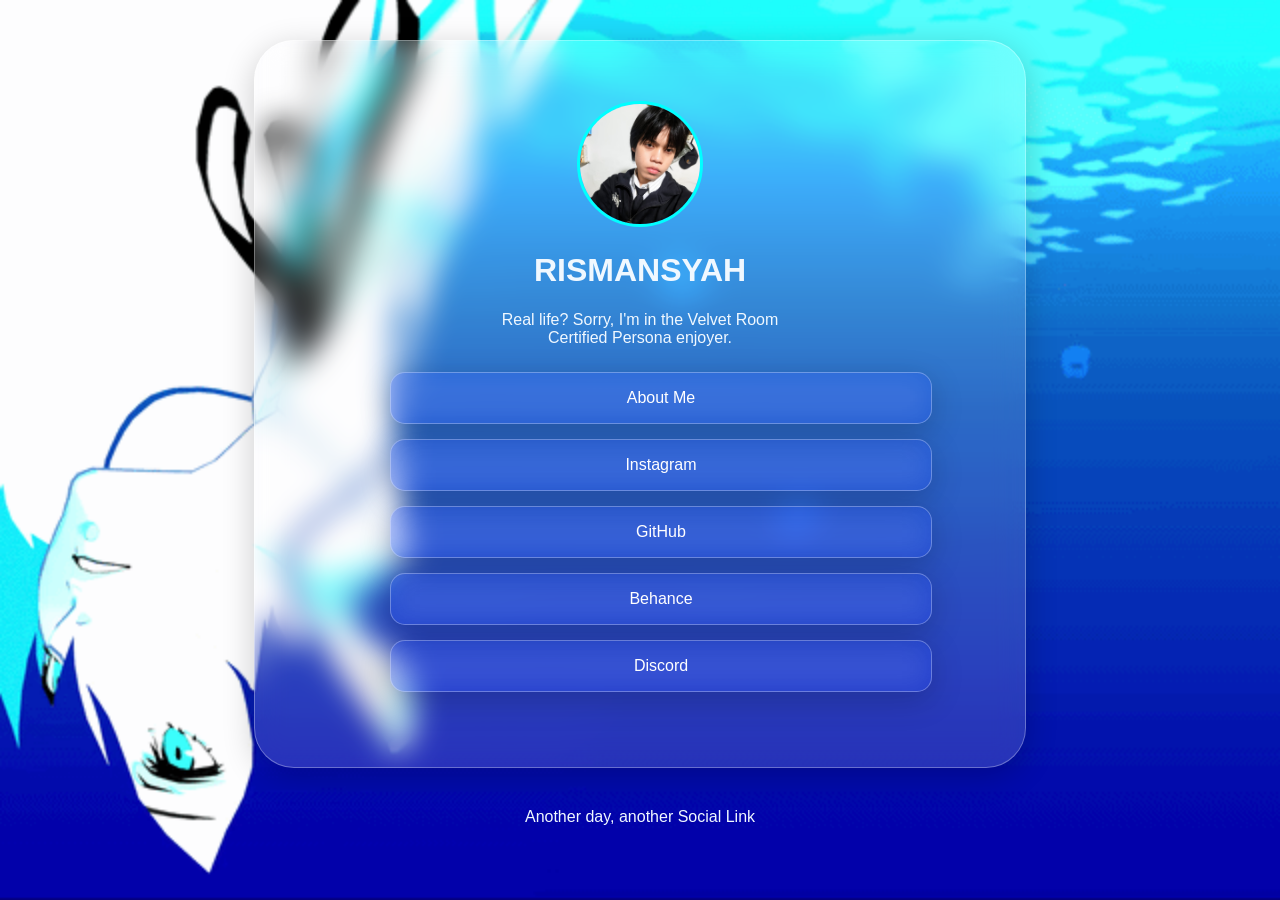
==== index.html @ 038ecede "Rename Rismansyah.html to index.html" ====
<!DOCTYPE html>
<html lang="en">
<head>
    <meta charset="UTF-8">
    <meta name="viewport" content="width=device-width, initial-scale=1.0">
    <title>Tugas1_PBW</title>
    <link rel="stylesheet" href="Persona.css">
</head>
<div class="jerujibesi">
<body>
    <img src="WhatsApp Image 2026-09-21 at 19.37.04.jpeg" class="profile">
    <h1>RISMANSYAH</h1>
    <p class="tagline">Real life? Sorry, I'm in the Velvet Room <br> Certified Persona enjoyer.</p>
</body>

<div class="links">
    <a href="aboutMe.html" class="link-button">
        <span>About Me</span>
    </a>
    <a href="https://www.instagram.com/shienwhoo/" class="link-button">
        <span>Instagram</span>
    </a>

    <a href="https://github.com/ItsShien" class="link-button">
        <span>GitHub</span>
    </a>

    <a href="https://www.behance.net/ItsShien" class="link-button">
        <span>Behance</span>
    </a>

    <a href="https://discord.com/users/576711657229778945" class="link-button">
        <span>Discord</span>
</a>
</div>
</div>
<iframe
    class="youtube-music"
    src="https://www.youtube.com/embed/NQ8mg_lSfxQ?autoplay=1&loop=1&playlist=NQ8mg_lSfxQ"
    allow="autoplay">
    <button id="musicButton" class="music-button">
</button>
</iframe>

<footer class="footer">
    <p>Another day, another Social Link</p>
</footer>
</html>
---- Persona.css ----
body {
    font-family: 'Poppins', sans-serif;
    text-align: center;
    background-image: url("mylivewallpapers.com-Makoto-Yuki-Persona-3-ezgif.com-video-to-gif-converter.gif");
    background-size: cover;
    background-position: center;
    background-repeat: no-repeat;
    background-attachment: fixed;
    color: aliceblue;
}
.jerujibesi {
    max-width: 650px;
    text-align: center;
    margin: 40px auto;
    padding: 60px;

    background: rgba(255, 255, 255, 0.15);
    backdrop-filter: blur(15px);
    -webkit-backdrop-filter: blur(15px);

    border: 1px solid rgba(255, 255, 255, 0.3);
    border-radius: 40px;
    box-shadow: 0 8px 32px rgba(0, 0, 0, 0.2);
}
.profile {
    width: 120px;
    height: 120px;
    border-radius: 50%;
    object-fit: cover;
    border: 3px solid #00ffff;
}
.links {
    width: 100%;
    max-width: 500px;
    margin: 25px auto 0;
}

.link-button {
    display: block;
    width: 100%;
    padding: 16px 20px;
    margin-bottom: 15px;
    text-align: center;
    text-decoration: none;
    color: white;
    background: rgba(0, 55, 255, 0.226);
    backdrop-filter: blur(15px);
    -webkit-backdrop-filter: blur(15px);
    border: 1px solid rgba(255, 255, 255, 0.3);
    border-radius: 40px;
    box-shadow: 0 8px 32px rgba(0, 0, 0, 0.2);
    border-radius: 15px;
    transition: 0.3s ease;
}
.link-button:hover {
    transform: translateY(-3px);
    color: #00ffffb6;
}
.youtube-music {
    position: absolute;
    width: 1px;
    height: 1px;
    opacity: 0;
    pointer-events: none;
}
.skills-grid {
    display: grid;
    grid-template-columns: repeat(3, 1fr);
    gap: 15px;
    margin-top: 20px;
}

.skill-item {
    display: flex;
    flex-direction: column;
    align-items: center;
    justify-content: center;

    padding: 15px 10px;

    background: rgba(255, 255, 255, 0.08);
    border: 1px solid rgba(255, 255, 255, 0.2);
    border-radius: 15px;

    transition: 0.3s ease;
}

.skill-item:hover {
    transform: translateY(-5px);
    background: rgba(22, 131, 255, 0.3);
}

.skill-item img {
    width: 45px;
    height: 45px;
    object-fit: contain;
    margin-bottom: 10px;
}

.skill-item span {
    font-size: 12px;
    color: white;
}

.contact-grid {
    display: grid;
    grid-template-columns: repeat(2, 1fr);
    gap: 15px;
    margin-top: 20px;
}

.contact-item {
    display: flex;
    flex-direction: column;
    align-items: center;
    justify-content: center;

    padding: 20px;

    background: rgba(255, 255, 255, 0.08);
    border: 1px solid rgba(255, 255, 255, 0.15);
    border-radius: 15px;

    text-decoration: none;
    color: white;

    transition: 0.3s ease;
}

.contact-item img {
    width: 45px;
    height: 45px;
    object-fit: contain;
    margin-bottom: 10px;
}

.contact-item span {
    font-size: 13px;
}

.contact-item:hover {
    transform: translateY(-5px);
    background: rgba(0, 130, 255, 0.25);
    border-color: rgba(0, 180, 255, 0.6);
}

.kembali {
    display: block;
    width: 100%;
    padding: 6px;
    margin-bottom: 15px;
    text-align: center;
    text-decoration: none;
    color: white;
    background: rgba(0, 55, 255, 0.226);
    backdrop-filter: blur(15px);
    -webkit-backdrop-filter: blur(15px);
    border: 1px solid rgba(255, 255, 255, 0.3);
    border-radius: 20px;
    box-shadow: 0 8px 32px rgba(0, 0, 0, 0.2);
    border-radius: 15px;
    transition: 0.3s ease;
}
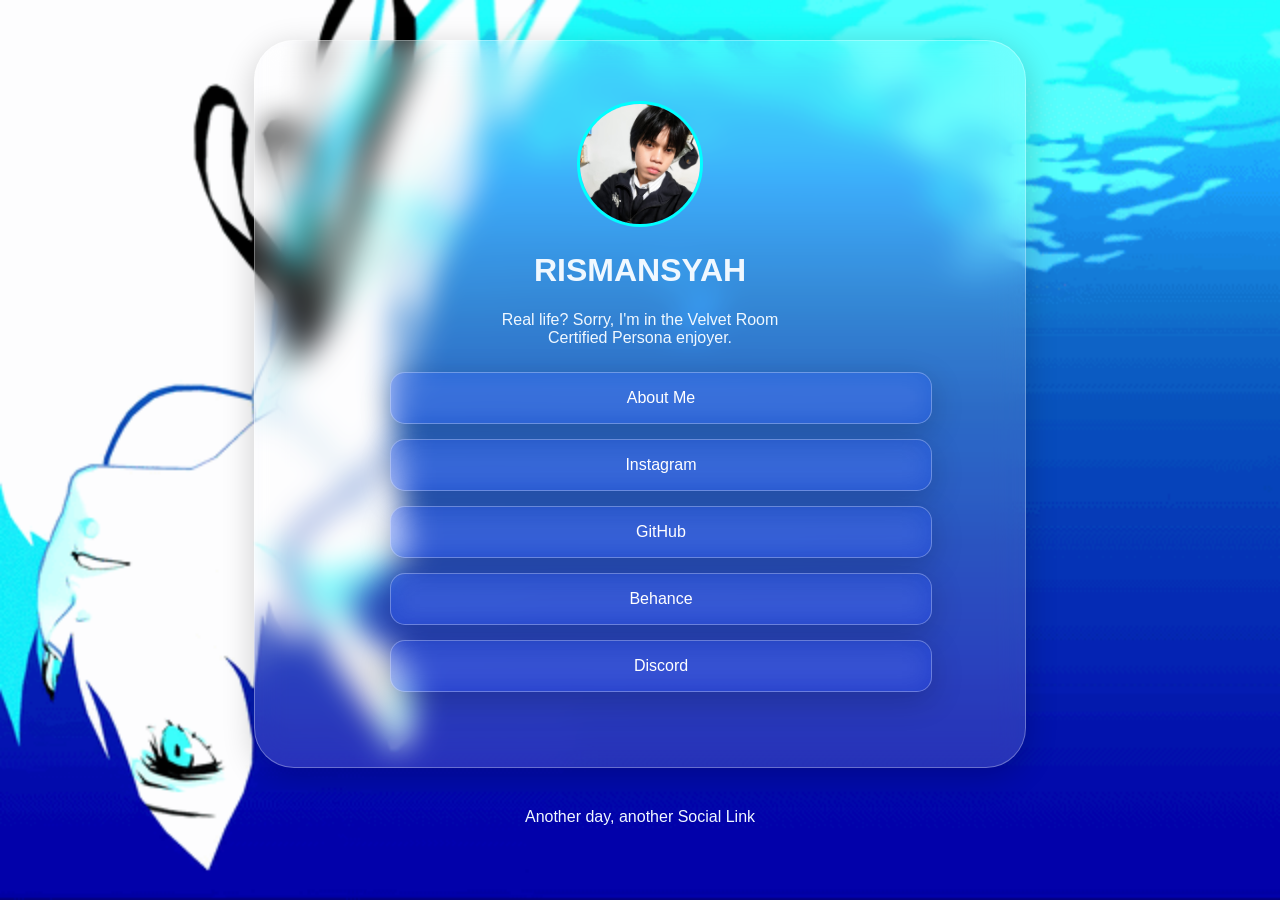
==== commit 4abf6d4f: "Modify iframe source and clean up HTML structure Updated iframe source for YouTube music and fixed f" ====
--- a/index.html
+++ b/index.html
@@ -14,7 +14,7 @@
 </body>
 
 <div class="links">
-    <a href="aboutMe.html" class="link-button">
+    <a href="AboutMe.html" class="link-button">
         <span>About Me</span>
     </a>
     <a href="https://www.instagram.com/shienwhoo/" class="link-button">
@@ -36,7 +36,7 @@
 </div>
 <iframe
     class="youtube-music"
-    src="https://www.youtube.com/embed/NQ8mg_lSfxQ?autoplay=1&loop=1&playlist=NQ8mg_lSfxQ"
+    src="https://www.youtube.com/watch?v=wOZX2FpBeY0&list=RDwOZX2FpBeY0&start_radio=1"
     allow="autoplay">
     <button id="musicButton" class="music-button">
 </button>
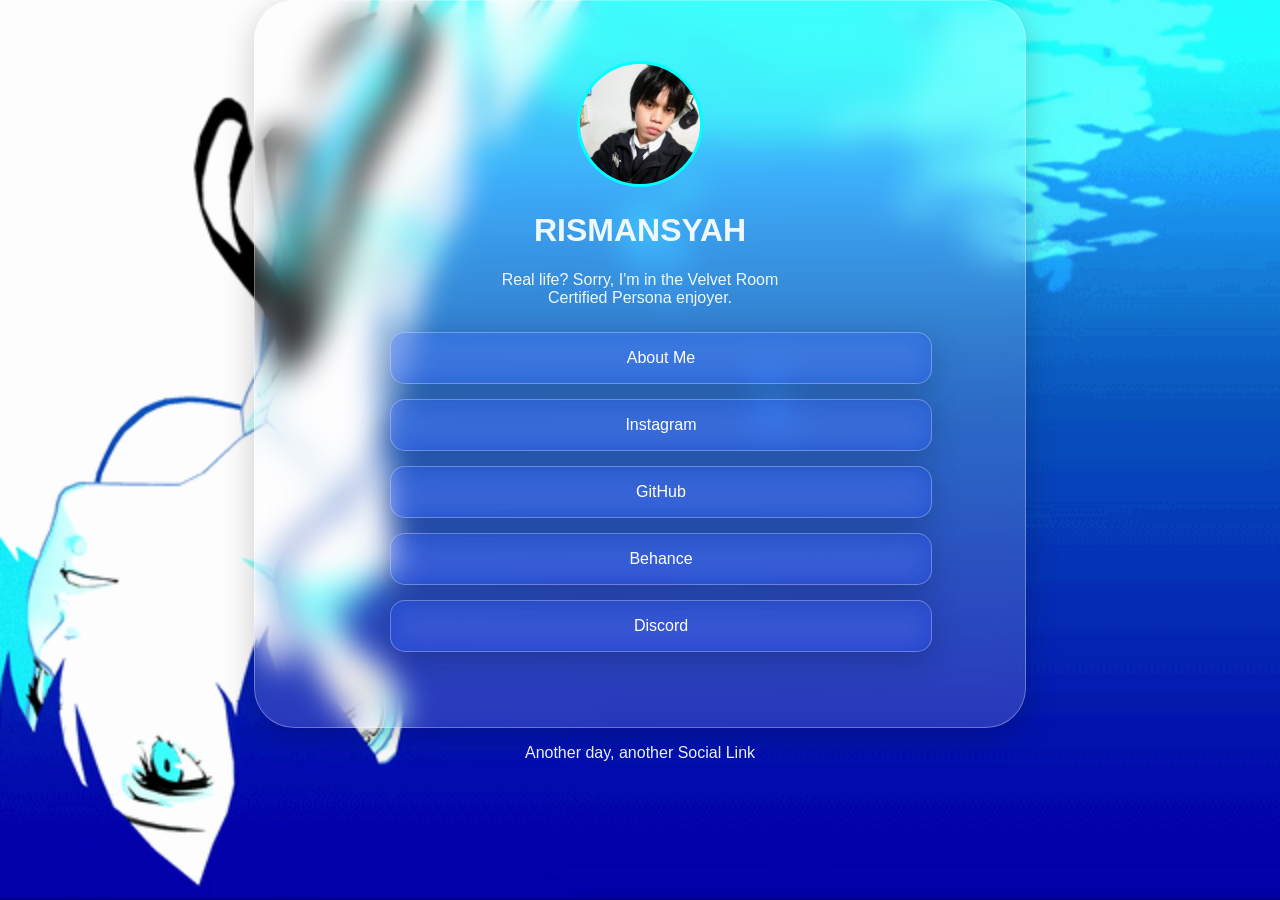
==== commit b9d9e40f: "update" ====
--- a/index.html
+++ b/index.html
@@ -6,43 +6,59 @@
     <title>Tugas1_PBW</title>
     <link rel="stylesheet" href="Persona.css">
 </head>
-<div class="jerujibesi">
+
 <body>
-    <img src="WhatsApp Image 2026-09-21 at 19.37.04.jpeg" class="profile">
-    <h1>RISMANSYAH</h1>
-    <p class="tagline">Real life? Sorry, I'm in the Velvet Room <br> Certified Persona enjoyer.</p>
+    <div class="video-opening">
+    <video autoplay muted playsinline>
+        <source src="videoplayback.webm" type="video/webm">
+    </video>
+</div>
+
+    <div class="jerujibesi">
+
+        <img src="WhatsApp Image 2026-09-21 at 19.37.04.jpeg" class="profile">
+
+        <h1>RISMANSYAH</h1>
+
+        <p class="tagline">
+            Real life? Sorry, I'm in the Velvet Room <br>
+            Certified Persona enjoyer.
+        </p>
+
+        <div class="links">
+
+            <a href="AboutMe.html" class="link-button" onclick="playTransition(event)">
+                <span>About Me</span>
+            </a>
+
+            <a href="https://www.instagram.com/shienwhoo/" class="link-button">
+                <span>Instagram</span>
+            </a>
+
+            <a href="https://github.com/ItsShien" class="link-button">
+                <span>GitHub</span>
+            </a>
+
+            <a href="https://www.behance.net/ItsShien" class="link-button">
+                <span>Behance</span>
+            </a>
+
+            <a href="https://discord.com/users/576711657229778945" class="link-button">
+                <span>Discord</span>
+            </a>
+
+        </div>
+    </div>
+
+    <iframe
+        class="youtube-music"
+        src="https://www.youtube.com/embed/20gnd0jBA7U?autoplay=1&loop=1&playlist=20gnd0jBA7U"
+        allow="autoplay">
+    </iframe>
+
+    <footer class="footer">
+        <p>Another day, another Social Link</p>
+    </footer>
+
 </body>
-
-<div class="links">
-    <a href="AboutMe.html" class="link-button">
-        <span>About Me</span>
-    </a>
-    <a href="https://www.instagram.com/shienwhoo/" class="link-button">
-        <span>Instagram</span>
-    </a>
-
-    <a href="https://github.com/ItsShien" class="link-button">
-        <span>GitHub</span>
-    </a>
-
-    <a href="https://www.behance.net/ItsShien" class="link-button">
-        <span>Behance</span>
-    </a>
-
-    <a href="https://discord.com/users/576711657229778945" class="link-button">
-        <span>Discord</span>
-</a>
-</div>
-</div>
-<iframe
-    class="youtube-music"
-    src="https://www.youtube.com/watch?v=wOZX2FpBeY0&list=RDwOZX2FpBeY0&start_radio=1"
-    allow="autoplay">
-    <button id="musicButton" class="music-button">
-</button>
-</iframe>
-
-<footer class="footer">
-    <p>Another day, another Social Link</p>
-</footer>
-</html>
+</html>
--- a/Persona.css
+++ b/Persona.css
@@ -1,17 +1,37 @@
 body {
     font-family: 'Poppins', sans-serif;
     text-align: center;
+
     background-image: url("mylivewallpapers.com-Makoto-Yuki-Persona-3-ezgif.com-video-to-gif-converter.gif");
     background-size: cover;
     background-position: center;
     background-repeat: no-repeat;
     background-attachment: fixed;
+
     color: aliceblue;
-}
+    width: 100%;
+    min-height: 100vh;
+    margin: 0;
+    padding: 0;
+
+    overflow-x: hidden;
+}
+
+.Background {
+    margin: 0;
+    padding: 0;
+    background-image: url("classroom-window-blue-sky-persona-3-reload-moewalls-com-ezgif.com-video-to-gif-converter.gif");
+    background-size: cover;
+    background-position: center;
+    background-repeat: no-repeat;
+    background-attachment: fixed;
+}
+
 .jerujibesi {
+    width: 90%;
     max-width: 650px;
     text-align: center;
-    margin: 40px auto;
+    margin: 0px auto;
     padding: 60px;
 
     background: rgba(255, 255, 255, 0.15);
@@ -148,7 +168,7 @@
     display: block;
     width: 100%;
     padding: 6px;
-    margin-bottom: 15px;
+    margin-bottom: 0px;
     text-align: center;
     text-decoration: none;
     color: white;
@@ -160,4 +180,50 @@
     box-shadow: 0 8px 32px rgba(0, 0, 0, 0.2);
     border-radius: 15px;
     transition: 0.3s ease;
+}
+.youtube-music-1 {
+    position: absolute;
+    width: 1px;
+    height: 1px;
+    opacity: 0;
+    pointer-events: none;
+}
+
+.video-opening {
+    position: fixed;
+    top: 0;
+    left: 0;
+
+    width: 100vw;
+    height: 100vh;
+
+    background-color: black;
+
+    z-index: 99999;
+
+    animation: opening 3s ease forwards;
+}
+
+.video-opening video {
+    width: 100%;
+    height: 100%;
+    object-fit: cover;
+    display: block;
+}
+
+@keyframes opening {
+    0% {
+        opacity: 1;
+        visibility: visible;
+    }
+
+    85% {
+        opacity: 1;
+        visibility: visible;
+    }
+
+    100% {
+        opacity: 0;
+        visibility: hidden;
+    }
 }
